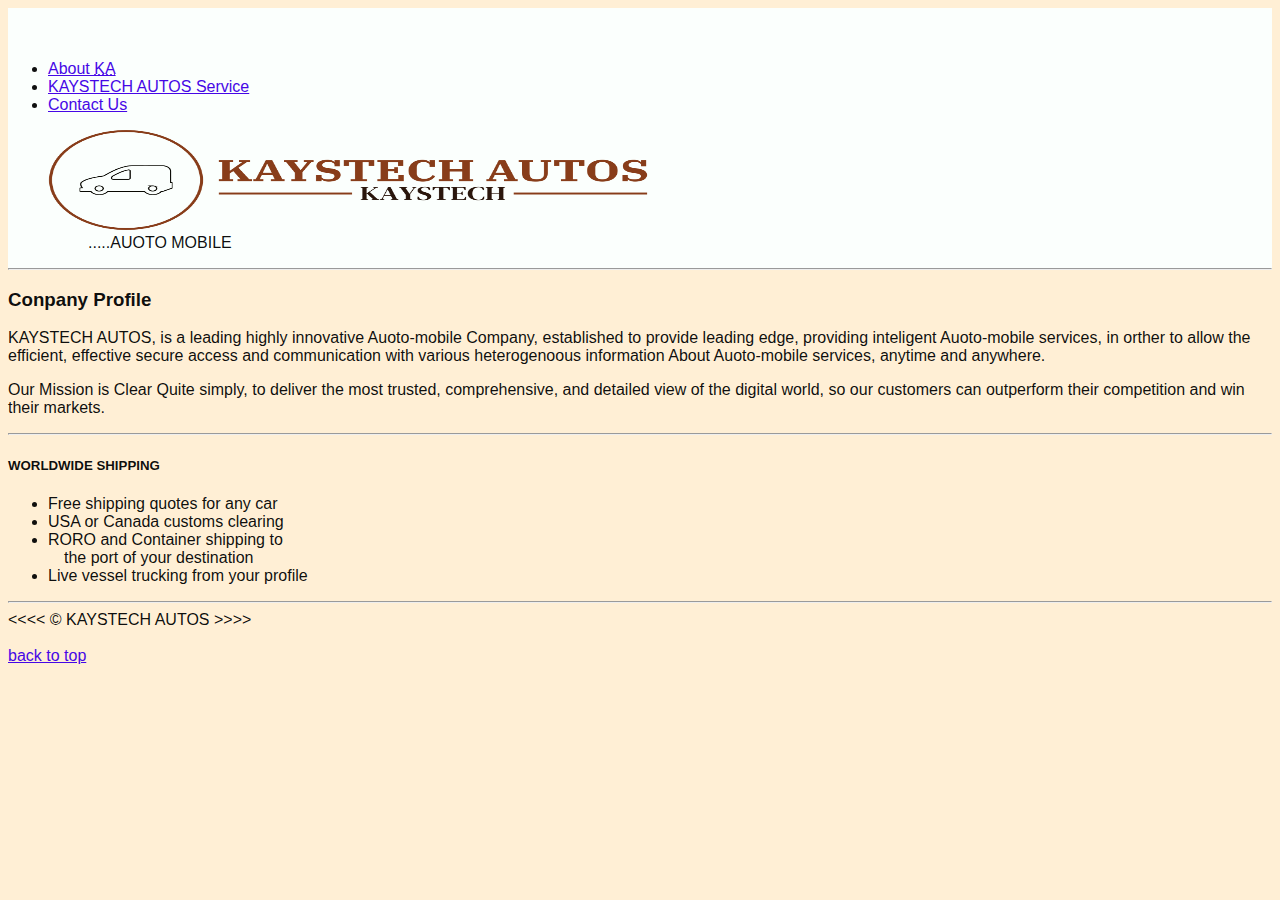
==== index.html @ f21c29ee "first commit" ====
<!DOCTYPE html>
<html lang="en">
<head>
<meta charset="UTF-8">
<meta http-equiv="X-UA-Compatible" content="IE=edge">
<meta name="viewport" content="width=device-width, initial-scale=1.0">
<meta name="auotor" content=" Adeshina Olanrewaju">
<meta name="discription" content="KAYSTECH AUTOS Official website">
<title> KAYSTECH AUTOS </title>
<link rel="stylesheet" href="main.css"type="text/css">
</head>
  <header><br><br>
    <nav>
      <ul>
        <li>
         <a href="#about">About <abbr title="KAYSTECH AUTOS">KA</abbr></a> 
        </li>
        <li>
          <a href="/service.html">KAYSTECH AUTOS Service</a> 
         </li>
         <li>
          <a href="/contact.html">Contact Us</a> 
         </li>
      </ul>
    </nav>
    <figure>
      <img src="img/car.png" alt="Creating Solutions" title="We hope our Service solves your needs!" width="600" height="100">
      <figcaption> &nbsp;  &nbsp; &nbsp; &nbsp;  &nbsp;.....AUOTO MOBILE </figcaption>
    </figure>
    <hr>
  </header>
  <body>
  <main>
    <section>
    
      <h3> Conpany Profile </h3>
      <p> KAYSTECH AUTOS, is a leading highly innovative Auoto-mobile Company, established to provide leading edge, providing inteligent Auoto-mobile services, in orther to allow the efficient, effective secure access and communication with various heterogenoous information About Auoto-mobile services, anytime and anywhere. </p>
      <p> Our Mission is Clear
      Quite simply, to deliver the most trusted, comprehensive, and detailed view of the digital world, so our customers can outperform their competition and win their markets.</p>
</section>
<hr>
<div>
  <div class="line"></div>
  <h5>WORLDWIDE SHIPPING</h5>
  </div>
  <ul><li>Free shipping quotes for any car</li>
  <li>USA or Canada customs clearing</li>
  <li>RORO and Container shipping to <br /><span style="padding-left: 1em">the port of your destination</span></li>
  <li>Live vessel trucking from your profile</li></ul>
  </div>
</main>
<hr>
&lt;&lt;&lt;&lt; &copy; KAYSTECH AUTOS  &gt;&gt;&gt;&gt;<br><br> 
<a href="#">back to top</a> <br><br><br><br><br><br><br>
</body>

</html>
---- main.css ----
header{background-color: rgb(251, 255, 253);
    boder: none;
    border-radius: 0%;
    margin: none;
    float: none;

}




body {
    background: papayawhip;
  color: rgba(0, 1, 1, 0.941);
  font-family: Arial, Helvetica, sans-serif;
      border: none;
      font-style: normal;
      font-size:16px;
      font-variant-numeric: normal;
      float: none;
      fill-opacity: unset;
      flex-direction: initial;
      cursor: grab;
  
  }
  a {
      color: rgb(70, 7, 230);
  }
  a:visited {
      color: rgb(55, 6, 233);
  }
  a:hover, a:active{
      color:rgb(198, 11, 11);
  }
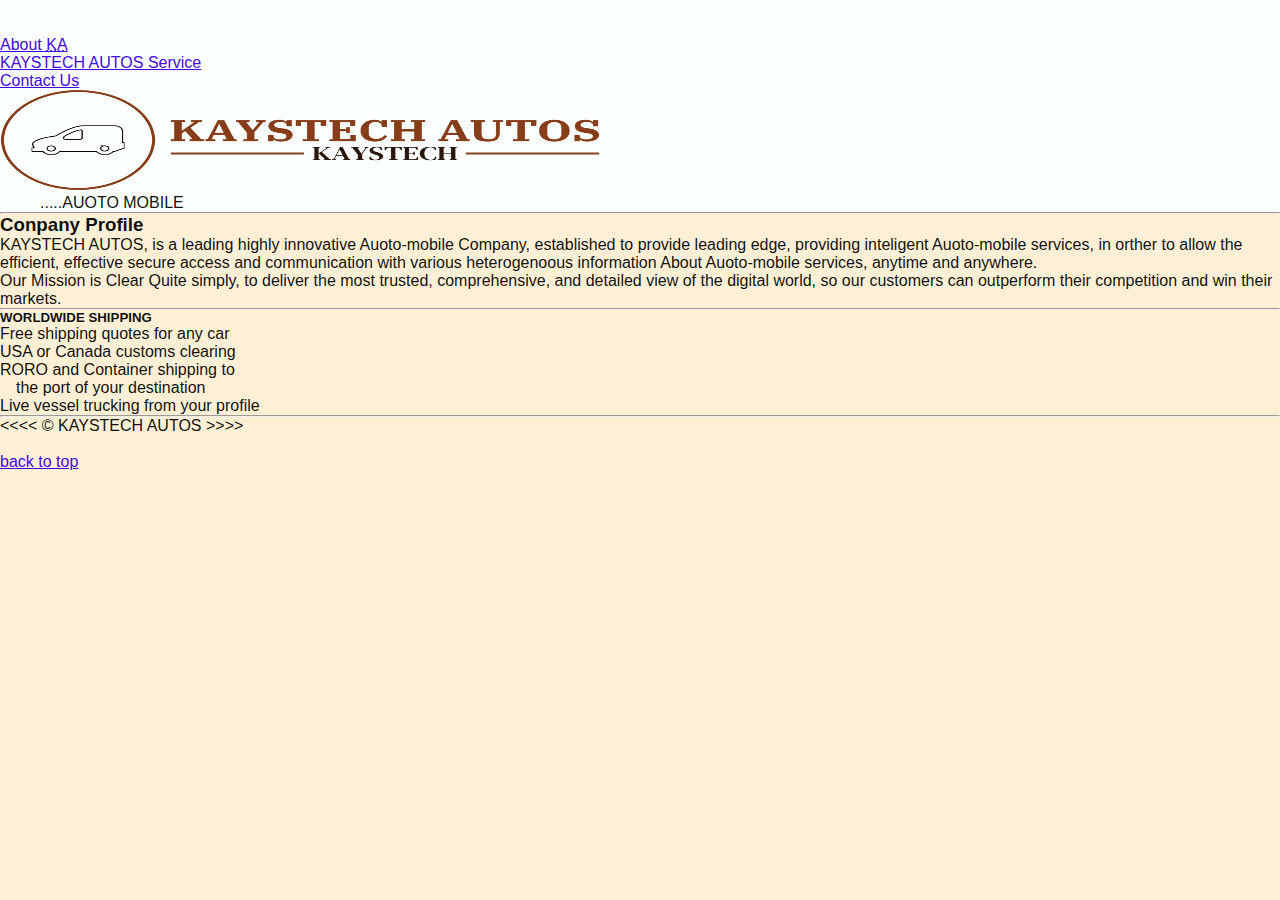
==== commit bc251b98: "Add files via upload" ====
--- a/index.html
+++ b/index.html
@@ -1,57 +1,57 @@
-<!DOCTYPE html>
-<html lang="en">
-<head>
-<meta charset="UTF-8">
-<meta http-equiv="X-UA-Compatible" content="IE=edge">
-<meta name="viewport" content="width=device-width, initial-scale=1.0">
-<meta name="auotor" content=" Adeshina Olanrewaju">
-<meta name="discription" content="KAYSTECH AUTOS Official website">
-<title> KAYSTECH AUTOS </title>
-<link rel="stylesheet" href="main.css"type="text/css">
-</head>
-  <header><br><br>
-    <nav>
-      <ul>
-        <li>
-         <a href="#about">About <abbr title="KAYSTECH AUTOS">KA</abbr></a> 
-        </li>
-        <li>
-          <a href="/service.html">KAYSTECH AUTOS Service</a> 
-         </li>
-         <li>
-          <a href="/contact.html">Contact Us</a> 
-         </li>
-      </ul>
-    </nav>
-    <figure>
-      <img src="img/car.png" alt="Creating Solutions" title="We hope our Service solves your needs!" width="600" height="100">
-      <figcaption> &nbsp;  &nbsp; &nbsp; &nbsp;  &nbsp;.....AUOTO MOBILE </figcaption>
-    </figure>
-    <hr>
-  </header>
-  <body>
-  <main>
-    <section>
-    
-      <h3> Conpany Profile </h3>
-      <p> KAYSTECH AUTOS, is a leading highly innovative Auoto-mobile Company, established to provide leading edge, providing inteligent Auoto-mobile services, in orther to allow the efficient, effective secure access and communication with various heterogenoous information About Auoto-mobile services, anytime and anywhere. </p>
-      <p> Our Mission is Clear
-      Quite simply, to deliver the most trusted, comprehensive, and detailed view of the digital world, so our customers can outperform their competition and win their markets.</p>
-</section>
-<hr>
-<div>
-  <div class="line"></div>
-  <h5>WORLDWIDE SHIPPING</h5>
-  </div>
-  <ul><li>Free shipping quotes for any car</li>
-  <li>USA or Canada customs clearing</li>
-  <li>RORO and Container shipping to <br /><span style="padding-left: 1em">the port of your destination</span></li>
-  <li>Live vessel trucking from your profile</li></ul>
-  </div>
-</main>
-<hr>
-&lt;&lt;&lt;&lt; &copy; KAYSTECH AUTOS  &gt;&gt;&gt;&gt;<br><br> 
-<a href="#">back to top</a> <br><br><br><br><br><br><br>
-</body>
-
+<!DOCTYPE html>
+<html lang="en">
+<head>
+<meta charset="UTF-8">
+<meta http-equiv="X-UA-Compatible" content="IE=edge">
+<meta name="viewport" content="width=device-width, initial-scale=1.0">
+<meta name="auotor" content=" Adeshina Olanrewaju">
+<meta name="discription" content="KAYSTECH AUTOS Official website">
+<title> KAYSTECH AUTOS </title>
+<link rel="stylesheet" href="main.css"type="text/css">
+</head>
+  <header><br><br>
+    <nav>
+      <ul>
+        <li>
+         <a href="#about">About <abbr title="KAYSTECH AUTOS">KA</abbr></a> 
+        </li>
+        <li>
+          <a href="/service.html">KAYSTECH AUTOS Service</a> 
+         </li>
+         <li>
+          <a href="/contact.html">Contact Us</a> 
+         </li>
+      </ul>
+    </nav>
+    <figure>
+      <img src="img/car.png" alt="Creating Solutions" title="We hope our Service solves your needs!" width="600" height="100">
+      <figcaption> &nbsp;  &nbsp; &nbsp; &nbsp;  &nbsp;.....AUOTO MOBILE </figcaption>
+    </figure>
+    <hr>
+  </header>
+  <body>
+  <main>
+    <section>
+    
+      <h3> Conpany Profile </h3>
+      <p> KAYSTECH AUTOS, is a leading highly innovative Auoto-mobile Company, established to provide leading edge, providing inteligent Auoto-mobile services, in orther to allow the efficient, effective secure access and communication with various heterogenoous information About Auoto-mobile services, anytime and anywhere. </p>
+      <p> Our Mission is Clear
+      Quite simply, to deliver the most trusted, comprehensive, and detailed view of the digital world, so our customers can outperform their competition and win their markets.</p>
+</section>
+<hr>
+<div>
+  <div class="line"></div>
+  <h5>WORLDWIDE SHIPPING</h5>
+  </div>
+  <ul><li>Free shipping quotes for any car</li>
+  <li>USA or Canada customs clearing</li>
+  <li>RORO and Container shipping to <br /><span style="padding-left: 1em">the port of your destination</span></li>
+  <li>Live vessel trucking from your profile</li></ul>
+  </div>
+</main>
+<hr>
+&lt;&lt;&lt;&lt; &copy; KAYSTECH AUTOS  &gt;&gt;&gt;&gt;<br><br> 
+<a href="#">back to top</a> <br><br><br><br><br><br><br>
+</body>
+
 </html>--- a/main.css
+++ b/main.css
@@ -1,35 +1,39 @@
-
-header{background-color: rgb(251, 255, 253);
-    boder: none;
-    border-radius: 0%;
-    margin: none;
-    float: none;
-
-}
-
-
-
-
-body {
-    background: papayawhip;
-  color: rgba(0, 1, 1, 0.941);
-  font-family: Arial, Helvetica, sans-serif;
-      border: none;
-      font-style: normal;
-      font-size:16px;
-      font-variant-numeric: normal;
-      float: none;
-      fill-opacity: unset;
-      flex-direction: initial;
-      cursor: grab;
-  
-  }
-  a {
-      color: rgb(70, 7, 230);
-  }
-  a:visited {
-      color: rgb(55, 6, 233);
-  }
-  a:hover, a:active{
-      color:rgb(198, 11, 11);
+* {
+    margin: 0;
+    padding: 0;
+}
+
+
+header{background-color: rgb(251, 255, 253);
+    border-radius: 0%;
+    margin: none;
+    float: none;
+
+}
+
+
+
+
+body {
+    background: papayawhip;
+  color: rgba(0, 1, 1, 0.941);
+  font-family: Arial, Helvetica, sans-serif;
+      border: none;
+      font-style: normal;
+      font-size:16px;
+      font-variant-numeric: normal;
+      float: none;
+      fill-opacity: unset;
+      flex-direction: initial;
+      cursor: grab;
+  
+  }
+  a {
+      color: rgb(70, 7, 230);
+  }
+  a:visited {
+      color: rgb(55, 6, 233);
+  }
+  a:hover, a:active{
+      color:rgb(198, 11, 11);
   }